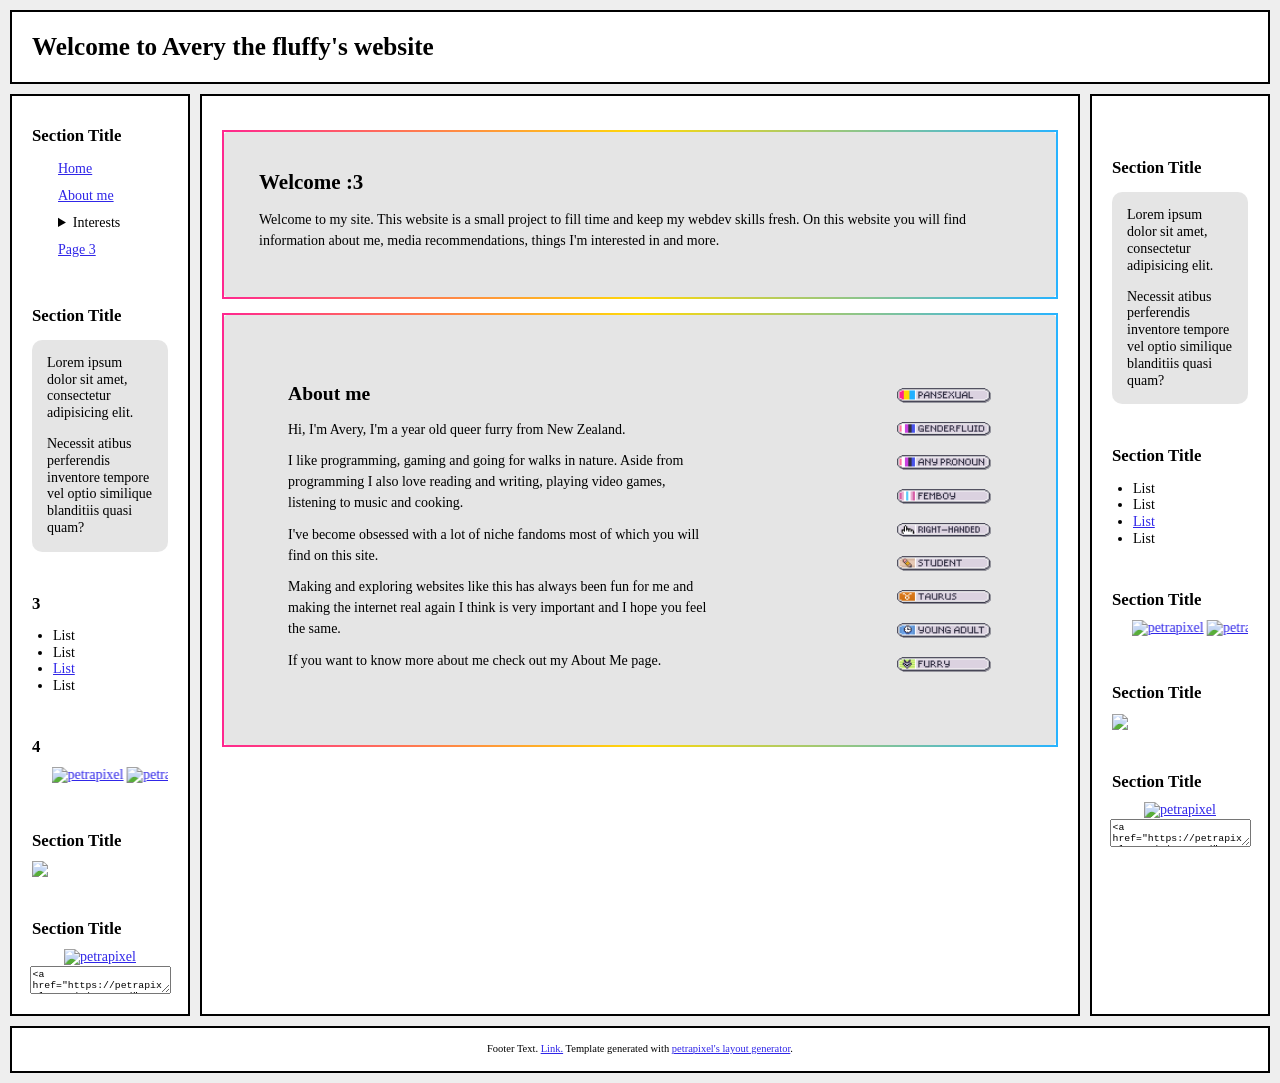
==== html/index.html @ d682e369 "rearanginging" ====
<!DOCTYPE html>
<html lang="en">
  <head>
    <!-- Change your site title: (It is shown in the tab) -->
    <title>Avery The Fluffy</title>

    <!-- Change your site description: (It is shown in Google results) -->
    <meta
      content="A website about a silly little fluffy person called Avery"
      name="description"
    />

    <!-- Setting character encoding and viewport size. Do not remove. -->
    <meta charset="UTF-8" />
    <meta name="viewport" content="width=device-width, initial-scale=1.0" />

    <!-- FavIcon (small image in tab), change to any image you want: -->
    <link href="favicon.ico" rel="icon" type="image/x-icon" />

    <!-- CSS: -->
    <!-- You will have to change this to "../style.css" if this HTML file is in a subfolder, to "../../style.css" if this HTML file is in 2 subfolder, etc. -->
    <link href="/style.css" rel="stylesheet" />

    <!-- JavaScript: -->
    <!-- You will have to change this to "../layout.js" if this HTML file is in a subfolder, to "../../layout.js" if this HTML file is in 2 subfolder, etc. -->
    <script src="/javascript/layout.js"></script>

    <script>
      // Template generated with petrapixel's layout generator.
      // (Please do not remove this credit.)
      console.log(
        "%cTemplate generated with petrapixel's layout generator: https://petrapixel.neocities.org/coding/layout-generator",
        "font-size: 14pt; color: #922a45; background: #ffd3ef"
      );
    </script>
  </head>
  <body>
    <!-- The next line is a skip-to-content link for keyboard users. Do not remove it! -->
    <a href="#content" id="skip-to-content-link">Skip to content</a>

    <div class="layout">
      <!-- =============================================== -->
      <!-- Header (and Sidebars) will be loaded per JavaScript! Edit layout.js to change. -->
      <!-- =============================================== -->

      <main id="content">
        <!-- Do NOT remove the ID here -->

        <noscript>Please enable JavaScript to view this website!</noscript>

        <!-- =============================================== -->
        <!-- MAIN CONTENT -->
        <!-- =============================================== -->
        <section>
          <blockquote>
            <h1>Welcome :3</h1>
            <p>
              Welcome to my site. This website is a small project to fill time
              and keep my webdev skills fresh. On this website you will find
              information about me, media recommendations, things I'm interested
              in and more.
            </p>
          </blockquote>

          <blockquote id="main-about">
            <div id="main-about-text">
              <h2>About me</h2>
              <p>
                Hi, I'm Avery, I'm a <span id="age"></span> year old queer furry
                from New Zealand.
              </p>
              <p>
                I like programming, gaming and going for walks in nature. Aside
                from programming I also love reading and writing, playing video
                games, listening to music and cooking.
              </p>
              <p>
                I've become obsessed with a lot of niche fandoms most of which
                you will find on this site.
              </p>
              <p>
                Making and exploring websites like this has always been fun for
                me and making the internet real again I think is very important
                and I hope you feel the same.
              </p>
              <p>
                If you want to know more about me check out my About Me page.
              </p>
            </div>
            <div id="identity-buttons">
              <img class="identity-buttons" src="/images/identity_buttons/pansexual.png" alt="Pansexual">
              <img class="identity-buttons" src="/images/identity_buttons/genderfluid.png" alt="Genderfluid">
              <img class="identity-buttons" src="/images/identity_buttons/Genderfluid-pronouns.png" alt="Pronouns">
              <img class="identity-buttons" src="/images/identity_buttons/Femboy.png" alt="Femboy">
              <img class="identity-buttons" src="/images/identity_buttons/right-handed.png" alt="Right handed">
              <img class="identity-buttons" src="/images/identity_buttons/student.png" alt="Student">
              <img class="identity-buttons" src="/images/identity_buttons/taurus.png" alt="Taurus">
              <img class="identity-buttons" src="/images/identity_buttons/Young_Adult.png" alt="Young Adult">
              <img class="identity-buttons" src="/images/identity_buttons/furry.png" alt="Furry">

              

            </div>
          </blockquote>
        </section>
      </main>

      <!-- =============================================== -->
      <!-- Footer will be loaded per JavaScript! Edit layout.js to change. -->
      <!-- =============================================== -->

      <!-- Closing .layout: -->
    </div>

    <!-- Add any additional Javascript code (<script></script>) here. -->
    <script src="./javascript/script.js"></script>
  </body>
</html>
---- style.css ----
/* -------------------------------------------------------- */
/* VARIABLES */
/* -------------------------------------------------------- */

/* Variables are used like this: var(--text-color) */
:root {
  /* Background Colors: */
  --background-color: #eeeeee;
  --content-background-color: #ffffff;
  --sidebar-background-color: #ffffff;

  /* Text Colors: */
  --text-color: #000000;
  --sidebar-text-color: #000000;
  --link-color: #3026e8;
  --link-color-hover: #7780ec;

  /* Text: */
  --font: Garamond, serif;
  --heading-font: Georgia, serif;
  --font-size: 14px;

  /* Other Settings: */
  --margin: 10px;
  --padding: 20px;
  --border: 2px solid #000000;
  --round-borders: 0px;
  --sidebar-width: 180px;
}

/* -------------------------------------------------------- */
/* BASICS */
/* -------------------------------------------------------- */

* {
  box-sizing: border-box;
}

body {
  display: flex;
  align-items: flex-start;
  justify-content: center;
  min-height: 100vh;
  font-size: var(--font-size);
  margin: 0;
  padding: var(--margin);
  color: var(--text-color);
  font-family: var(--font);
  line-height: 1.2;
  background: var(--background-color);
  background-image: url("");
}

::selection {
  /* (Text highlighted by the user) */
  background: rgba(0, 0, 0, 0.2);
}

mark {
  /* Text highlighted by using the <mark> element */
  text-shadow: 1px 1px 4px var(--link-color);
  background-color: inherit;
  color: var(--text-color);
}

/* Links: */
a {
  text-decoration: underline;
}

a,
a:visited {
  color: var(--link-color);
}

a:hover,
a:focus {
  color: var(--link-color-hover);
  text-decoration: none;
}

/* -------------------------------------------------------- */
/* LAYOUT */
/* -------------------------------------------------------- */

.layout {
  width: 1300px;
  display: grid;
  grid-gap: var(--margin);
  grid-template:
    "header header header" auto "leftSidebar main rightSidebar" auto "footer footer footer" auto / var(
      --sidebar-width
    )
    auto var(--sidebar-width);
  /* Confused by the grid? Check out my tutorial: https://petrapixel.neocities.org/coding/positioning-tutorial#grid */
}

main {
  grid-area: main;
  overflow-y: auto;
  padding: var(--padding);
  background: var(--content-background-color);
  border: var(--border);
  border-radius: var(--round-borders);
}

/* -------------------------------------------------------- */
/* HEADER */
/* -------------------------------------------------------- */

header {
  grid-area: header;
  font-size: 1.2em;
  border: var(--border);
  border-radius: var(--round-borders);
  background: var(--content-background-color);
}

.header-content {
  padding: var(--padding);
}

.header-title {
  font-family: var(--heading-font);
  font-size: 1.5em;
  font-weight: bold;
}

.header-image img {
  width: 100%;
  height: auto;
}

/* -------------------------------------------------------- */
/* SIDEBARS */
/* -------------------------------------------------------- */

aside {
  grid-area: aside;
  border: var(--border);
  border-radius: var(--round-borders);
  overflow: hidden;
  background: var(--sidebar-background-color);
  padding: var(--padding);
  color: var(--sidebar-text-color);
}

.left-sidebar {
  grid-area: leftSidebar;
}

.right-sidebar {
  grid-area: rightSidebar;
}

.sidebar-title {
  font-weight: bold;
  font-size: 1.2em;
  font-family: var(--heading-font);
}

.sidebar-section:not(:last-child) {
  margin-bottom: 3em;
}

.sidebar-section ul,
.sidebar-section ol {
  padding-left: 1.5em;
}

.sidebar-section > *:not(p):not(ul):not(ol):not(blockquote) {
  margin-top: 10px;
}

/* Sidebar Blockquote: */

.sidebar-section blockquote {
  background: rgba(0, 0, 0, 0.1);
  padding: 15px;
  margin: 1em 0;
  border-radius: 10px;
  overflow: hidden;
}

.sidebar-section blockquote > *:first-child {
  margin-top: 0;
}

.sidebar-section blockquote > *:last-child {
  margin-bottom: 0;
}

/* Site Button: */

.site-button {
  display: flex;
  flex-direction: column;
  align-items: center;
}

.site-button textarea {
  font-family: monospace;
  font-size: 0.7em;
}

/* -------------------------------------------------------- */
/* FOOTER */
/* -------------------------------------------------------- */

footer {
  grid-area: footer;
  border: var(--border);
  border-radius: var(--round-borders);
  overflow: hidden;
  font-size: 0.75em;
  padding: 15px;
  background: var(--content-background-color);
  display: flex;
  justify-content: center;
}

footer a,
footer a:visited {
  color: var(--link-color);
}

footer a:hover,
footer a:focus {
  color: var(--link-color-hover);
}

/* -------------------------------------------------------- */
/* NAVIGATION */
/* -------------------------------------------------------- */

nav {
  margin-bottom: 3em;
}

nav .sidebar-title {
  margin-bottom: 0.5em;
}

nav ul {
  margin: 0 -5px;
  padding: 0;
  list-style: none;
  user-select: none;
}

nav ul li {
  margin-bottom: 0;
}

nav > ul li > a,
nav > ul li > strong {
  display: inline-block;
}

nav > ul li > a,
nav > ul li > details summary,
nav > ul li > strong {
  padding: 5px 10px;
}

nav > ul li > a.active,
nav > ul li > details.active summary {
  font-weight: bold;
}

nav ul summary {
  cursor: pointer;
}

nav ul ul li > a {
  padding-left: 30px;
}

/* NAVIGATION IN HEADER */

header nav {
  margin-bottom: 0;
}

header nav ul {
  display: flex;
  flex-wrap: wrap;
  margin: 0;
}

header nav ul li {
  position: relative;
}

header nav ul li:first-child > a {
  padding-left: 0;
}

header nav ul li:last-child > a {
  padding-right: 0;
}

/* Subnavigation (Drop-Down): */

header nav ul ul {
  background: var(--content-background-color);
  display: none;
  position: absolute;
  top: 100%;
  left: 10px;
  padding: 0.5em;
  z-index: 1;
  border: var(--border);
  min-width: 100%;
  box-shadow: 0px 1px 5px rgba(0, 0, 0, 0.2);
}

header nav ul li:hover ul,
header nav ul li:focus-within ul {
  display: block;
}

header nav ul li strong {
  color: var(--link-color);
  text-decoration: underline;
  font-weight: normal;
}

header nav ul ul li a {
  display: block;
  padding-left: 0;
  padding-right: 0;
}

/* -------------------------------------------------------- */
/* CONTENT */
/* -------------------------------------------------------- */

main {
  line-height: 1.5;
}

#main-about {
  display: flex;
  padding: 4rem;
}

#main-about-text {
  margin-right: 10rem;
}

#interests {
  display: grid;
  grid-template-columns: repeat(2, 1fr);
  gap: 1.5rem;
}

.interest {
  display: flex;
  gap: 1rem;
  align-items: flex-start;
  font-size: 12px;
}

.interest_image {
  width: 160px;
  height: 240px;
  object-fit: cover;
  flex-shrink: 0;
  border-radius: 8px; /* optional */
}

.interest_text {
  margin: 0;
}

.identity-buttons {
  transition: transform 0.3s ease-in-out;
  width: 6rem;
}

.identity-buttons:hover {
  transform: scale(1.1);
}

#identity-buttons {
  display: flex;
  flex-direction: column;
  justify-content: space-around;
  margin-left: 2em;
  flex-shrink: 0;
}

main a,
main a:visited {
  color: var(--link-color);
}

main a:hover,
main a:focus {
  color: var(--link-color-hover);
  text-decoration-style: wavy;
}

main p,
main .image,
main .full-width-image,
main .two-columns {
  margin: 0.75em 0;
}

main ol,
main ul {
  margin: 0.5em 0;
  padding-left: 1.5em;
}

main ol li,
main ul li {
  margin-bottom: 0.2em;
  line-height: 1.3;
}

main ol {
  padding-left: 2em;
}

main blockquote {
  background: rgba(0, 0, 0, 0.1);
  padding: 35px;
  margin: 1em 0;
  border: 2px solid transparent;
  border-radius: 10px;

  border-image: linear-gradient(90deg, #ff278f, #ffd908, #27b3ff) 1;
}

main pre {
  margin: 1em 0 1.5em;
}

main code {
  text-transform: none;
}

main center {
  margin: 1em 0;
  padding: 0 1em;
}

main hr {
  border: 0;
  border-top: var(--border);
  margin: 1.5em 0;
}

/* HEADINGS: */

main h1,
main h2,
main h3,
main h4,
main h5,
main h6 {
  font-family: var(--heading-font);
  margin-bottom: 0;
  line-height: 1.5;
}

main h1:first-child,
main h2:first-child,
main h3:first-child,
main h4:first-child,
main h5:first-child,
main h6:first-child {
  margin-top: 0;
}

main h1 {
  font-size: 1.5em;
}

main h2 {
  font-size: 1.4em;
}

main h3 {
  font-size: 1.3em;
}

main h4 {
  font-size: 1.2em;
}

main h5 {
  font-size: 1.1em;
}

main h6 {
  font-size: 1em;
}

/* COLUMNS: */

.two-columns {
  display: flex;
}

.two-columns > * {
  flex: 1 1 0;
  margin: 0;
}

.two-columns > *:first-child {
  padding-right: 0.75em;
}

.two-columns > *:last-child {
  padding-left: 0.75em;
}

/* -------------------------------------------------------- */
/* CONTENT IMAGES */
/* -------------------------------------------------------- */

.image {
  display: block;
  width: auto;
  height: auto;
  max-width: 100%;
}

.full-width-image {
  display: block;
  width: 100%;
  height: auto;
}

.images {
  display: flex;
  width: calc(100% + 5px + 5px);
  margin-left: -5px;
  margin-right: -5px;
}

.images img {
  width: 100%;
  height: auto;
  padding: 5px;
  margin: 0;
  overflow: hidden;
}

/* -------------------------------------------------------- */
/* ACCESSIBILITY */
/* -------------------------------------------------------- */

/* please do not remove this. */

#skip-to-content-link {
  position: fixed;
  top: 0;
  left: 0;
  display: inline-block;
  padding: 0.375rem 0.75rem;
  line-height: 1;
  font-size: 1.25rem;
  background-color: var(--content-background-color);
  color: var(--text-color);
  transform: translateY(-3rem);
  transition: transform 0.1s ease-in;
  z-index: 99999999999;
}

#skip-to-content-link:focus,
#skip-to-content-link:focus-within {
  transform: translateY(0);
}

/* -------------------------------------------------------- */
/* MOBILE RESPONSIVE */
/* -------------------------------------------------------- */

/* CSS Code for devices < 800px */
@media (max-width: 800px) {
  body {
    font-size: 14px;
  }

  .layout {
    width: 100%;
    grid-template: "header" auto "leftSidebar" auto "main" auto "footer" auto / 1fr;
    /* Confused by the grid? Check out my tutorial: https://petrapixel.neocities.org/coding/positioning-tutorial#grid */
  }

  .right-sidebar {
    display: none;
  }

  aside {
    border-bottom: 1px solid;
    padding: 9px;
    font-size: 0.9em;
  }

  nav {
    padding: 0;
  }

  nav > ul {
    padding-top: 0.5em;
  }

  nav > ul li > a,
  nav > ul li > details summary,
  nav > ul li > strong {
    padding: 0.5em;
  }

  main {
    max-height: none;
    padding: 15px;
  }

  .images {
    flex-wrap: wrap;
  }

  .images img {
    width: 100%;
  }

  #skip-to-content-link {
    font-size: 1rem;
  }
}
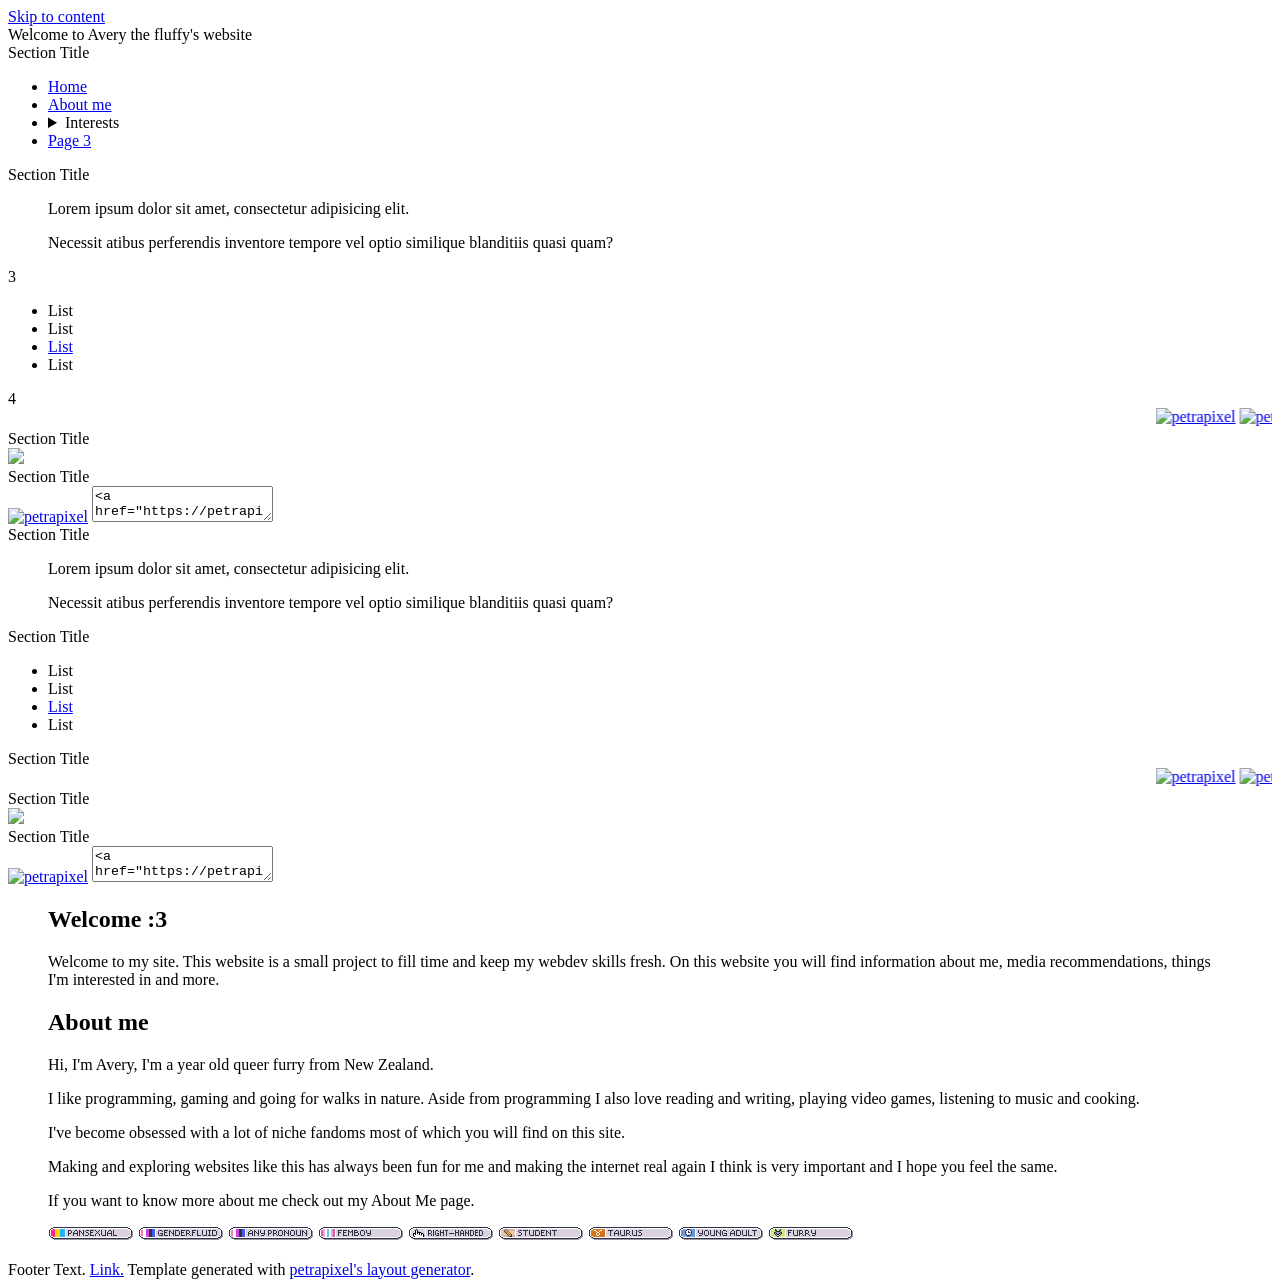
==== commit 3749b4ba: "css path" ====
--- a/html/index.html
+++ b/html/index.html
@@ -19,7 +19,7 @@
 
     <!-- CSS: -->
     <!-- You will have to change this to "../style.css" if this HTML file is in a subfolder, to "../../style.css" if this HTML file is in 2 subfolder, etc. -->
-    <link href="/style.css" rel="stylesheet" />
+    <link href="./style.css" rel="stylesheet" />
 
     <!-- JavaScript: -->
     <!-- You will have to change this to "../layout.js" if this HTML file is in a subfolder, to "../../layout.js" if this HTML file is in 2 subfolder, etc. -->
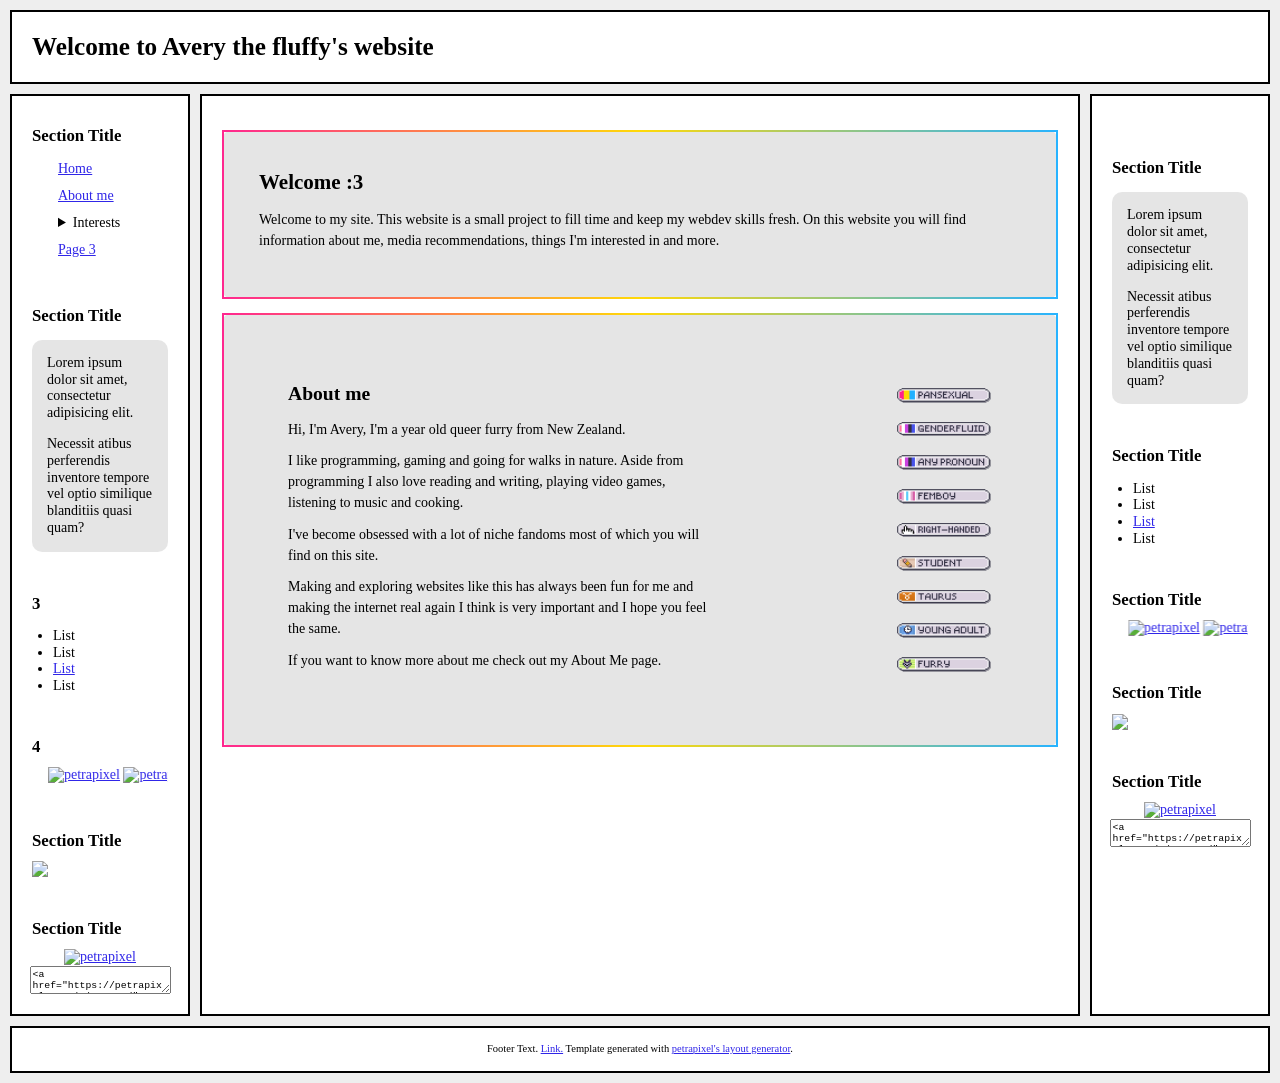
==== commit e1f01161: "move css again" ====
--- a/html/index.html
+++ b/html/index.html
@@ -19,7 +19,7 @@
 
     <!-- CSS: -->
     <!-- You will have to change this to "../style.css" if this HTML file is in a subfolder, to "../../style.css" if this HTML file is in 2 subfolder, etc. -->
-    <link href="./style.css" rel="stylesheet" />
+    <link href="/style.css" rel="stylesheet" />
 
     <!-- JavaScript: -->
     <!-- You will have to change this to "../layout.js" if this HTML file is in a subfolder, to "../../layout.js" if this HTML file is in 2 subfolder, etc. -->
--- a/style.css
+++ b/style.css
@@ -0,0 +1,636 @@
+/* -------------------------------------------------------- */
+/* VARIABLES */
+/* -------------------------------------------------------- */
+
+/* Variables are used like this: var(--text-color) */
+:root {
+  /* Background Colors: */
+  --background-color: #eeeeee;
+  --content-background-color: #ffffff;
+  --sidebar-background-color: #ffffff;
+
+  /* Text Colors: */
+  --text-color: #000000;
+  --sidebar-text-color: #000000;
+  --link-color: #3026e8;
+  --link-color-hover: #7780ec;
+
+  /* Text: */
+  --font: Garamond, serif;
+  --heading-font: Georgia, serif;
+  --font-size: 14px;
+
+  /* Other Settings: */
+  --margin: 10px;
+  --padding: 20px;
+  --border: 2px solid #000000;
+  --round-borders: 0px;
+  --sidebar-width: 180px;
+}
+
+/* -------------------------------------------------------- */
+/* BASICS */
+/* -------------------------------------------------------- */
+
+* {
+  box-sizing: border-box;
+}
+
+body {
+  display: flex;
+  align-items: flex-start;
+  justify-content: center;
+  min-height: 100vh;
+  font-size: var(--font-size);
+  margin: 0;
+  padding: var(--margin);
+  color: var(--text-color);
+  font-family: var(--font);
+  line-height: 1.2;
+  background: var(--background-color);
+  background-image: url("");
+}
+
+::selection {
+  /* (Text highlighted by the user) */
+  background: rgba(0, 0, 0, 0.2);
+}
+
+mark {
+  /* Text highlighted by using the <mark> element */
+  text-shadow: 1px 1px 4px var(--link-color);
+  background-color: inherit;
+  color: var(--text-color);
+}
+
+/* Links: */
+a {
+  text-decoration: underline;
+}
+
+a,
+a:visited {
+  color: var(--link-color);
+}
+
+a:hover,
+a:focus {
+  color: var(--link-color-hover);
+  text-decoration: none;
+}
+
+/* -------------------------------------------------------- */
+/* LAYOUT */
+/* -------------------------------------------------------- */
+
+.layout {
+  width: 1300px;
+  display: grid;
+  grid-gap: var(--margin);
+  grid-template:
+    "header header header" auto "leftSidebar main rightSidebar" auto "footer footer footer" auto / var(
+      --sidebar-width
+    )
+    auto var(--sidebar-width);
+  /* Confused by the grid? Check out my tutorial: https://petrapixel.neocities.org/coding/positioning-tutorial#grid */
+}
+
+main {
+  grid-area: main;
+  overflow-y: auto;
+  padding: var(--padding);
+  background: var(--content-background-color);
+  border: var(--border);
+  border-radius: var(--round-borders);
+}
+
+/* -------------------------------------------------------- */
+/* HEADER */
+/* -------------------------------------------------------- */
+
+header {
+  grid-area: header;
+  font-size: 1.2em;
+  border: var(--border);
+  border-radius: var(--round-borders);
+  background: var(--content-background-color);
+}
+
+.header-content {
+  padding: var(--padding);
+}
+
+.header-title {
+  font-family: var(--heading-font);
+  font-size: 1.5em;
+  font-weight: bold;
+}
+
+.header-image img {
+  width: 100%;
+  height: auto;
+}
+
+/* -------------------------------------------------------- */
+/* SIDEBARS */
+/* -------------------------------------------------------- */
+
+aside {
+  grid-area: aside;
+  border: var(--border);
+  border-radius: var(--round-borders);
+  overflow: hidden;
+  background: var(--sidebar-background-color);
+  padding: var(--padding);
+  color: var(--sidebar-text-color);
+}
+
+.left-sidebar {
+  grid-area: leftSidebar;
+}
+
+.right-sidebar {
+  grid-area: rightSidebar;
+}
+
+.sidebar-title {
+  font-weight: bold;
+  font-size: 1.2em;
+  font-family: var(--heading-font);
+}
+
+.sidebar-section:not(:last-child) {
+  margin-bottom: 3em;
+}
+
+.sidebar-section ul,
+.sidebar-section ol {
+  padding-left: 1.5em;
+}
+
+.sidebar-section > *:not(p):not(ul):not(ol):not(blockquote) {
+  margin-top: 10px;
+}
+
+/* Sidebar Blockquote: */
+
+.sidebar-section blockquote {
+  background: rgba(0, 0, 0, 0.1);
+  padding: 15px;
+  margin: 1em 0;
+  border-radius: 10px;
+  overflow: hidden;
+}
+
+.sidebar-section blockquote > *:first-child {
+  margin-top: 0;
+}
+
+.sidebar-section blockquote > *:last-child {
+  margin-bottom: 0;
+}
+
+/* Site Button: */
+
+.site-button {
+  display: flex;
+  flex-direction: column;
+  align-items: center;
+}
+
+.site-button textarea {
+  font-family: monospace;
+  font-size: 0.7em;
+}
+
+/* -------------------------------------------------------- */
+/* FOOTER */
+/* -------------------------------------------------------- */
+
+footer {
+  grid-area: footer;
+  border: var(--border);
+  border-radius: var(--round-borders);
+  overflow: hidden;
+  font-size: 0.75em;
+  padding: 15px;
+  background: var(--content-background-color);
+  display: flex;
+  justify-content: center;
+}
+
+footer a,
+footer a:visited {
+  color: var(--link-color);
+}
+
+footer a:hover,
+footer a:focus {
+  color: var(--link-color-hover);
+}
+
+/* -------------------------------------------------------- */
+/* NAVIGATION */
+/* -------------------------------------------------------- */
+
+nav {
+  margin-bottom: 3em;
+}
+
+nav .sidebar-title {
+  margin-bottom: 0.5em;
+}
+
+nav ul {
+  margin: 0 -5px;
+  padding: 0;
+  list-style: none;
+  user-select: none;
+}
+
+nav ul li {
+  margin-bottom: 0;
+}
+
+nav > ul li > a,
+nav > ul li > strong {
+  display: inline-block;
+}
+
+nav > ul li > a,
+nav > ul li > details summary,
+nav > ul li > strong {
+  padding: 5px 10px;
+}
+
+nav > ul li > a.active,
+nav > ul li > details.active summary {
+  font-weight: bold;
+}
+
+nav ul summary {
+  cursor: pointer;
+}
+
+nav ul ul li > a {
+  padding-left: 30px;
+}
+
+/* NAVIGATION IN HEADER */
+
+header nav {
+  margin-bottom: 0;
+}
+
+header nav ul {
+  display: flex;
+  flex-wrap: wrap;
+  margin: 0;
+}
+
+header nav ul li {
+  position: relative;
+}
+
+header nav ul li:first-child > a {
+  padding-left: 0;
+}
+
+header nav ul li:last-child > a {
+  padding-right: 0;
+}
+
+/* Subnavigation (Drop-Down): */
+
+header nav ul ul {
+  background: var(--content-background-color);
+  display: none;
+  position: absolute;
+  top: 100%;
+  left: 10px;
+  padding: 0.5em;
+  z-index: 1;
+  border: var(--border);
+  min-width: 100%;
+  box-shadow: 0px 1px 5px rgba(0, 0, 0, 0.2);
+}
+
+header nav ul li:hover ul,
+header nav ul li:focus-within ul {
+  display: block;
+}
+
+header nav ul li strong {
+  color: var(--link-color);
+  text-decoration: underline;
+  font-weight: normal;
+}
+
+header nav ul ul li a {
+  display: block;
+  padding-left: 0;
+  padding-right: 0;
+}
+
+/* -------------------------------------------------------- */
+/* CONTENT */
+/* -------------------------------------------------------- */
+
+main {
+  line-height: 1.5;
+}
+
+#main-about {
+  display: flex;
+  padding: 4rem;
+}
+
+#main-about-text {
+  margin-right: 10rem;
+}
+
+#interests {
+  display: grid;
+  grid-template-columns: repeat(2, 1fr);
+  gap: 1.5rem;
+}
+
+.interest {
+  display: flex;
+  gap: 1rem;
+  align-items: flex-start;
+  font-size: 12px;
+}
+
+.interest_image {
+  width: 160px;
+  height: 240px;
+  object-fit: cover;
+  flex-shrink: 0;
+  border-radius: 8px; /* optional */
+}
+
+.interest_text {
+  margin: 0;
+}
+
+.identity-buttons {
+  transition: transform 0.3s ease-in-out;
+  width: 6rem;
+}
+
+.identity-buttons:hover {
+  transform: scale(1.1);
+}
+
+#identity-buttons {
+  display: flex;
+  flex-direction: column;
+  justify-content: space-around;
+  margin-left: 2em;
+  flex-shrink: 0;
+}
+
+main a,
+main a:visited {
+  color: var(--link-color);
+}
+
+main a:hover,
+main a:focus {
+  color: var(--link-color-hover);
+  text-decoration-style: wavy;
+}
+
+main p,
+main .image,
+main .full-width-image,
+main .two-columns {
+  margin: 0.75em 0;
+}
+
+main ol,
+main ul {
+  margin: 0.5em 0;
+  padding-left: 1.5em;
+}
+
+main ol li,
+main ul li {
+  margin-bottom: 0.2em;
+  line-height: 1.3;
+}
+
+main ol {
+  padding-left: 2em;
+}
+
+main blockquote {
+  background: rgba(0, 0, 0, 0.1);
+  padding: 35px;
+  margin: 1em 0;
+  border: 2px solid transparent;
+  border-radius: 10px;
+
+  border-image: linear-gradient(90deg, #ff278f, #ffd908, #27b3ff) 1;
+}
+
+main pre {
+  margin: 1em 0 1.5em;
+}
+
+main code {
+  text-transform: none;
+}
+
+main center {
+  margin: 1em 0;
+  padding: 0 1em;
+}
+
+main hr {
+  border: 0;
+  border-top: var(--border);
+  margin: 1.5em 0;
+}
+
+/* HEADINGS: */
+
+main h1,
+main h2,
+main h3,
+main h4,
+main h5,
+main h6 {
+  font-family: var(--heading-font);
+  margin-bottom: 0;
+  line-height: 1.5;
+}
+
+main h1:first-child,
+main h2:first-child,
+main h3:first-child,
+main h4:first-child,
+main h5:first-child,
+main h6:first-child {
+  margin-top: 0;
+}
+
+main h1 {
+  font-size: 1.5em;
+}
+
+main h2 {
+  font-size: 1.4em;
+}
+
+main h3 {
+  font-size: 1.3em;
+}
+
+main h4 {
+  font-size: 1.2em;
+}
+
+main h5 {
+  font-size: 1.1em;
+}
+
+main h6 {
+  font-size: 1em;
+}
+
+/* COLUMNS: */
+
+.two-columns {
+  display: flex;
+}
+
+.two-columns > * {
+  flex: 1 1 0;
+  margin: 0;
+}
+
+.two-columns > *:first-child {
+  padding-right: 0.75em;
+}
+
+.two-columns > *:last-child {
+  padding-left: 0.75em;
+}
+
+/* -------------------------------------------------------- */
+/* CONTENT IMAGES */
+/* -------------------------------------------------------- */
+
+.image {
+  display: block;
+  width: auto;
+  height: auto;
+  max-width: 100%;
+}
+
+.full-width-image {
+  display: block;
+  width: 100%;
+  height: auto;
+}
+
+.images {
+  display: flex;
+  width: calc(100% + 5px + 5px);
+  margin-left: -5px;
+  margin-right: -5px;
+}
+
+.images img {
+  width: 100%;
+  height: auto;
+  padding: 5px;
+  margin: 0;
+  overflow: hidden;
+}
+
+/* -------------------------------------------------------- */
+/* ACCESSIBILITY */
+/* -------------------------------------------------------- */
+
+/* please do not remove this. */
+
+#skip-to-content-link {
+  position: fixed;
+  top: 0;
+  left: 0;
+  display: inline-block;
+  padding: 0.375rem 0.75rem;
+  line-height: 1;
+  font-size: 1.25rem;
+  background-color: var(--content-background-color);
+  color: var(--text-color);
+  transform: translateY(-3rem);
+  transition: transform 0.1s ease-in;
+  z-index: 99999999999;
+}
+
+#skip-to-content-link:focus,
+#skip-to-content-link:focus-within {
+  transform: translateY(0);
+}
+
+/* -------------------------------------------------------- */
+/* MOBILE RESPONSIVE */
+/* -------------------------------------------------------- */
+
+/* CSS Code for devices < 800px */
+@media (max-width: 800px) {
+  body {
+    font-size: 14px;
+  }
+
+  .layout {
+    width: 100%;
+    grid-template: "header" auto "leftSidebar" auto "main" auto "footer" auto / 1fr;
+    /* Confused by the grid? Check out my tutorial: https://petrapixel.neocities.org/coding/positioning-tutorial#grid */
+  }
+
+  .right-sidebar {
+    display: none;
+  }
+
+  aside {
+    border-bottom: 1px solid;
+    padding: 9px;
+    font-size: 0.9em;
+  }
+
+  nav {
+    padding: 0;
+  }
+
+  nav > ul {
+    padding-top: 0.5em;
+  }
+
+  nav > ul li > a,
+  nav > ul li > details summary,
+  nav > ul li > strong {
+    padding: 0.5em;
+  }
+
+  main {
+    max-height: none;
+    padding: 15px;
+  }
+
+  .images {
+    flex-wrap: wrap;
+  }
+
+  .images img {
+    width: 100%;
+  }
+
+  #skip-to-content-link {
+    font-size: 1rem;
+  }
+}
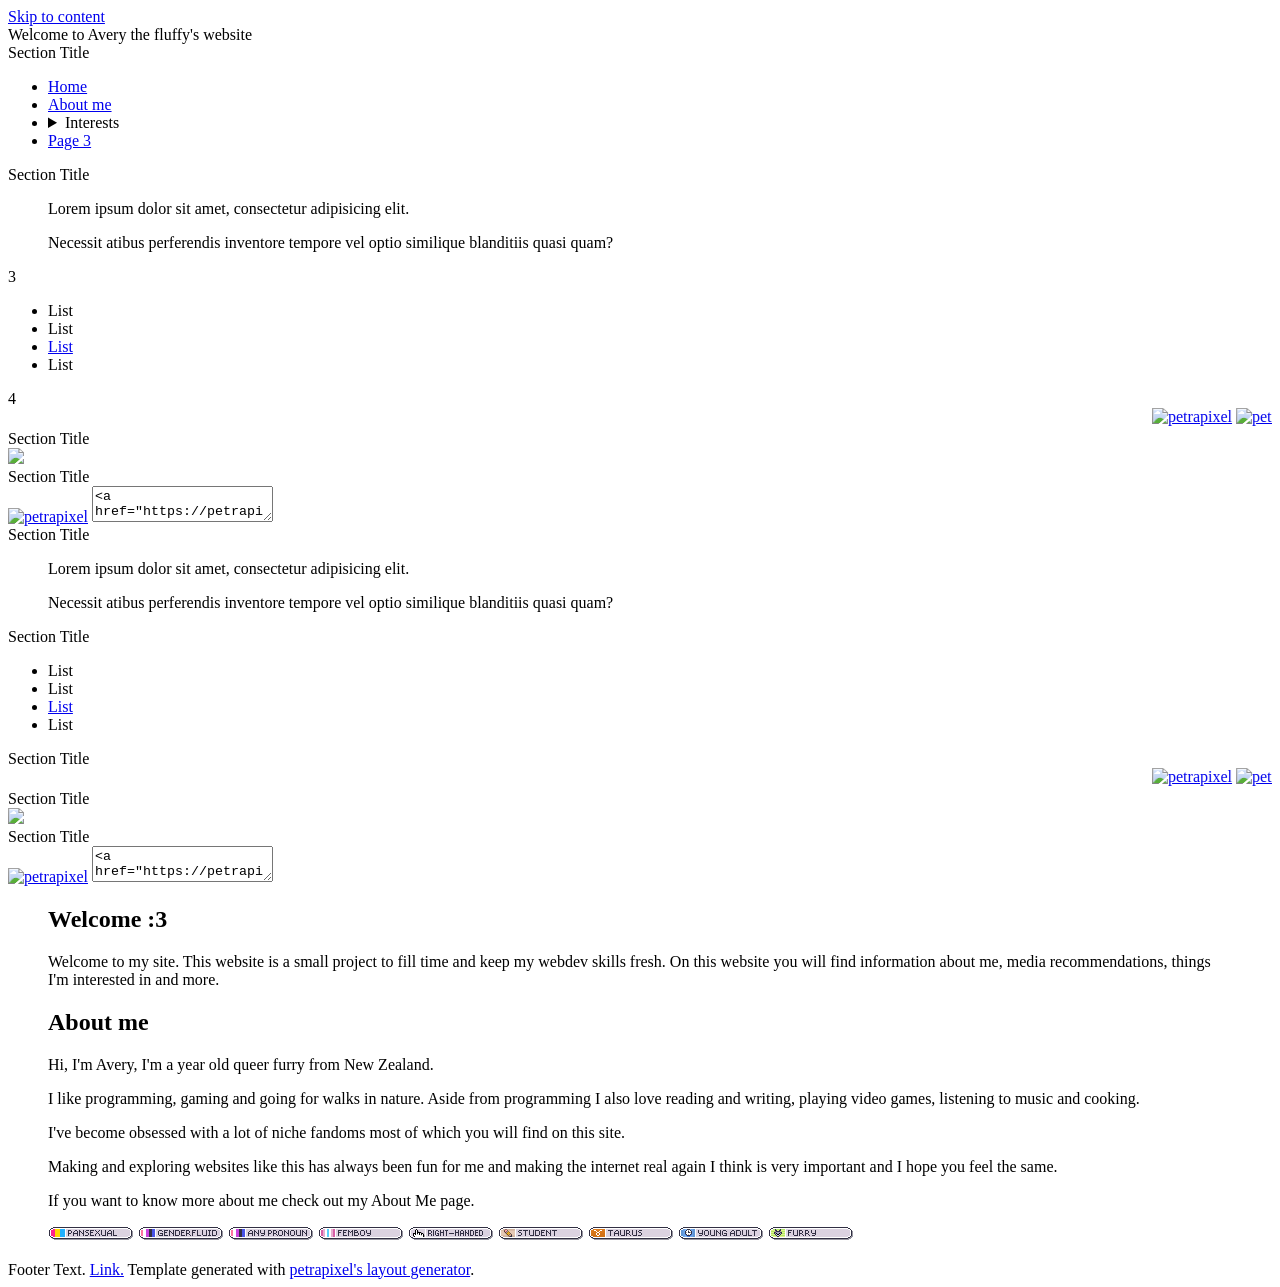
==== commit 129170f7: "Revert "move css again" This reverts commit e1f01161319602a3a8735dc1c25a3a91006842aa." ====
--- a/html/index.html
+++ b/html/index.html
@@ -19,7 +19,7 @@
 
     <!-- CSS: -->
     <!-- You will have to change this to "../style.css" if this HTML file is in a subfolder, to "../../style.css" if this HTML file is in 2 subfolder, etc. -->
-    <link href="/style.css" rel="stylesheet" />
+    <link href="./style.css" rel="stylesheet" />
 
     <!-- JavaScript: -->
     <!-- You will have to change this to "../layout.js" if this HTML file is in a subfolder, to "../../layout.js" if this HTML file is in 2 subfolder, etc. -->
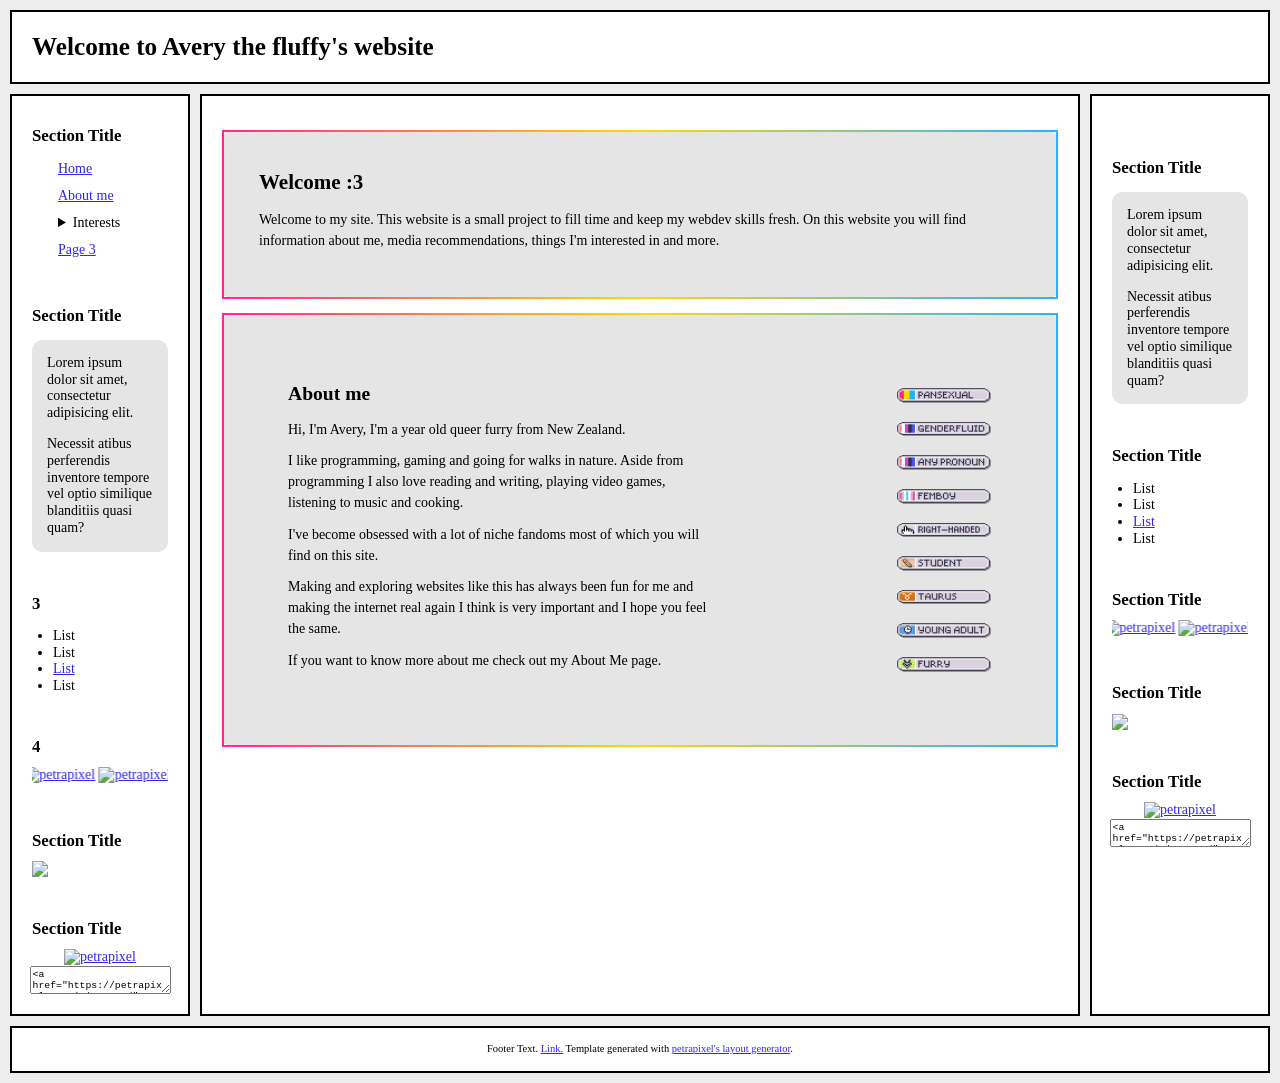
==== commit ab6543aa: "move css again" ====
--- a/html/index.html
+++ b/html/index.html
@@ -19,7 +19,7 @@
 
     <!-- CSS: -->
     <!-- You will have to change this to "../style.css" if this HTML file is in a subfolder, to "../../style.css" if this HTML file is in 2 subfolder, etc. -->
-    <link href="./style.css" rel="stylesheet" />
+    <link href="/style.css" rel="stylesheet" />
 
     <!-- JavaScript: -->
     <!-- You will have to change this to "../layout.js" if this HTML file is in a subfolder, to "../../layout.js" if this HTML file is in 2 subfolder, etc. -->
--- a/style.css
+++ b/style.css
@@ -0,0 +1,636 @@
+/* -------------------------------------------------------- */
+/* VARIABLES */
+/* -------------------------------------------------------- */
+
+/* Variables are used like this: var(--text-color) */
+:root {
+  /* Background Colors: */
+  --background-color: #eeeeee;
+  --content-background-color: #ffffff;
+  --sidebar-background-color: #ffffff;
+
+  /* Text Colors: */
+  --text-color: #000000;
+  --sidebar-text-color: #000000;
+  --link-color: #3026e8;
+  --link-color-hover: #7780ec;
+
+  /* Text: */
+  --font: Garamond, serif;
+  --heading-font: Georgia, serif;
+  --font-size: 14px;
+
+  /* Other Settings: */
+  --margin: 10px;
+  --padding: 20px;
+  --border: 2px solid #000000;
+  --round-borders: 0px;
+  --sidebar-width: 180px;
+}
+
+/* -------------------------------------------------------- */
+/* BASICS */
+/* -------------------------------------------------------- */
+
+* {
+  box-sizing: border-box;
+}
+
+body {
+  display: flex;
+  align-items: flex-start;
+  justify-content: center;
+  min-height: 100vh;
+  font-size: var(--font-size);
+  margin: 0;
+  padding: var(--margin);
+  color: var(--text-color);
+  font-family: var(--font);
+  line-height: 1.2;
+  background: var(--background-color);
+  background-image: url("");
+}
+
+::selection {
+  /* (Text highlighted by the user) */
+  background: rgba(0, 0, 0, 0.2);
+}
+
+mark {
+  /* Text highlighted by using the <mark> element */
+  text-shadow: 1px 1px 4px var(--link-color);
+  background-color: inherit;
+  color: var(--text-color);
+}
+
+/* Links: */
+a {
+  text-decoration: underline;
+}
+
+a,
+a:visited {
+  color: var(--link-color);
+}
+
+a:hover,
+a:focus {
+  color: var(--link-color-hover);
+  text-decoration: none;
+}
+
+/* -------------------------------------------------------- */
+/* LAYOUT */
+/* -------------------------------------------------------- */
+
+.layout {
+  width: 1300px;
+  display: grid;
+  grid-gap: var(--margin);
+  grid-template:
+    "header header header" auto "leftSidebar main rightSidebar" auto "footer footer footer" auto / var(
+      --sidebar-width
+    )
+    auto var(--sidebar-width);
+  /* Confused by the grid? Check out my tutorial: https://petrapixel.neocities.org/coding/positioning-tutorial#grid */
+}
+
+main {
+  grid-area: main;
+  overflow-y: auto;
+  padding: var(--padding);
+  background: var(--content-background-color);
+  border: var(--border);
+  border-radius: var(--round-borders);
+}
+
+/* -------------------------------------------------------- */
+/* HEADER */
+/* -------------------------------------------------------- */
+
+header {
+  grid-area: header;
+  font-size: 1.2em;
+  border: var(--border);
+  border-radius: var(--round-borders);
+  background: var(--content-background-color);
+}
+
+.header-content {
+  padding: var(--padding);
+}
+
+.header-title {
+  font-family: var(--heading-font);
+  font-size: 1.5em;
+  font-weight: bold;
+}
+
+.header-image img {
+  width: 100%;
+  height: auto;
+}
+
+/* -------------------------------------------------------- */
+/* SIDEBARS */
+/* -------------------------------------------------------- */
+
+aside {
+  grid-area: aside;
+  border: var(--border);
+  border-radius: var(--round-borders);
+  overflow: hidden;
+  background: var(--sidebar-background-color);
+  padding: var(--padding);
+  color: var(--sidebar-text-color);
+}
+
+.left-sidebar {
+  grid-area: leftSidebar;
+}
+
+.right-sidebar {
+  grid-area: rightSidebar;
+}
+
+.sidebar-title {
+  font-weight: bold;
+  font-size: 1.2em;
+  font-family: var(--heading-font);
+}
+
+.sidebar-section:not(:last-child) {
+  margin-bottom: 3em;
+}
+
+.sidebar-section ul,
+.sidebar-section ol {
+  padding-left: 1.5em;
+}
+
+.sidebar-section > *:not(p):not(ul):not(ol):not(blockquote) {
+  margin-top: 10px;
+}
+
+/* Sidebar Blockquote: */
+
+.sidebar-section blockquote {
+  background: rgba(0, 0, 0, 0.1);
+  padding: 15px;
+  margin: 1em 0;
+  border-radius: 10px;
+  overflow: hidden;
+}
+
+.sidebar-section blockquote > *:first-child {
+  margin-top: 0;
+}
+
+.sidebar-section blockquote > *:last-child {
+  margin-bottom: 0;
+}
+
+/* Site Button: */
+
+.site-button {
+  display: flex;
+  flex-direction: column;
+  align-items: center;
+}
+
+.site-button textarea {
+  font-family: monospace;
+  font-size: 0.7em;
+}
+
+/* -------------------------------------------------------- */
+/* FOOTER */
+/* -------------------------------------------------------- */
+
+footer {
+  grid-area: footer;
+  border: var(--border);
+  border-radius: var(--round-borders);
+  overflow: hidden;
+  font-size: 0.75em;
+  padding: 15px;
+  background: var(--content-background-color);
+  display: flex;
+  justify-content: center;
+}
+
+footer a,
+footer a:visited {
+  color: var(--link-color);
+}
+
+footer a:hover,
+footer a:focus {
+  color: var(--link-color-hover);
+}
+
+/* -------------------------------------------------------- */
+/* NAVIGATION */
+/* -------------------------------------------------------- */
+
+nav {
+  margin-bottom: 3em;
+}
+
+nav .sidebar-title {
+  margin-bottom: 0.5em;
+}
+
+nav ul {
+  margin: 0 -5px;
+  padding: 0;
+  list-style: none;
+  user-select: none;
+}
+
+nav ul li {
+  margin-bottom: 0;
+}
+
+nav > ul li > a,
+nav > ul li > strong {
+  display: inline-block;
+}
+
+nav > ul li > a,
+nav > ul li > details summary,
+nav > ul li > strong {
+  padding: 5px 10px;
+}
+
+nav > ul li > a.active,
+nav > ul li > details.active summary {
+  font-weight: bold;
+}
+
+nav ul summary {
+  cursor: pointer;
+}
+
+nav ul ul li > a {
+  padding-left: 30px;
+}
+
+/* NAVIGATION IN HEADER */
+
+header nav {
+  margin-bottom: 0;
+}
+
+header nav ul {
+  display: flex;
+  flex-wrap: wrap;
+  margin: 0;
+}
+
+header nav ul li {
+  position: relative;
+}
+
+header nav ul li:first-child > a {
+  padding-left: 0;
+}
+
+header nav ul li:last-child > a {
+  padding-right: 0;
+}
+
+/* Subnavigation (Drop-Down): */
+
+header nav ul ul {
+  background: var(--content-background-color);
+  display: none;
+  position: absolute;
+  top: 100%;
+  left: 10px;
+  padding: 0.5em;
+  z-index: 1;
+  border: var(--border);
+  min-width: 100%;
+  box-shadow: 0px 1px 5px rgba(0, 0, 0, 0.2);
+}
+
+header nav ul li:hover ul,
+header nav ul li:focus-within ul {
+  display: block;
+}
+
+header nav ul li strong {
+  color: var(--link-color);
+  text-decoration: underline;
+  font-weight: normal;
+}
+
+header nav ul ul li a {
+  display: block;
+  padding-left: 0;
+  padding-right: 0;
+}
+
+/* -------------------------------------------------------- */
+/* CONTENT */
+/* -------------------------------------------------------- */
+
+main {
+  line-height: 1.5;
+}
+
+#main-about {
+  display: flex;
+  padding: 4rem;
+}
+
+#main-about-text {
+  margin-right: 10rem;
+}
+
+#interests {
+  display: grid;
+  grid-template-columns: repeat(2, 1fr);
+  gap: 1.5rem;
+}
+
+.interest {
+  display: flex;
+  gap: 1rem;
+  align-items: flex-start;
+  font-size: 12px;
+}
+
+.interest_image {
+  width: 160px;
+  height: 240px;
+  object-fit: cover;
+  flex-shrink: 0;
+  border-radius: 8px; /* optional */
+}
+
+.interest_text {
+  margin: 0;
+}
+
+.identity-buttons {
+  transition: transform 0.3s ease-in-out;
+  width: 6rem;
+}
+
+.identity-buttons:hover {
+  transform: scale(1.1);
+}
+
+#identity-buttons {
+  display: flex;
+  flex-direction: column;
+  justify-content: space-around;
+  margin-left: 2em;
+  flex-shrink: 0;
+}
+
+main a,
+main a:visited {
+  color: var(--link-color);
+}
+
+main a:hover,
+main a:focus {
+  color: var(--link-color-hover);
+  text-decoration-style: wavy;
+}
+
+main p,
+main .image,
+main .full-width-image,
+main .two-columns {
+  margin: 0.75em 0;
+}
+
+main ol,
+main ul {
+  margin: 0.5em 0;
+  padding-left: 1.5em;
+}
+
+main ol li,
+main ul li {
+  margin-bottom: 0.2em;
+  line-height: 1.3;
+}
+
+main ol {
+  padding-left: 2em;
+}
+
+main blockquote {
+  background: rgba(0, 0, 0, 0.1);
+  padding: 35px;
+  margin: 1em 0;
+  border: 2px solid transparent;
+  border-radius: 10px;
+
+  border-image: linear-gradient(90deg, #ff278f, #ffd908, #27b3ff) 1;
+}
+
+main pre {
+  margin: 1em 0 1.5em;
+}
+
+main code {
+  text-transform: none;
+}
+
+main center {
+  margin: 1em 0;
+  padding: 0 1em;
+}
+
+main hr {
+  border: 0;
+  border-top: var(--border);
+  margin: 1.5em 0;
+}
+
+/* HEADINGS: */
+
+main h1,
+main h2,
+main h3,
+main h4,
+main h5,
+main h6 {
+  font-family: var(--heading-font);
+  margin-bottom: 0;
+  line-height: 1.5;
+}
+
+main h1:first-child,
+main h2:first-child,
+main h3:first-child,
+main h4:first-child,
+main h5:first-child,
+main h6:first-child {
+  margin-top: 0;
+}
+
+main h1 {
+  font-size: 1.5em;
+}
+
+main h2 {
+  font-size: 1.4em;
+}
+
+main h3 {
+  font-size: 1.3em;
+}
+
+main h4 {
+  font-size: 1.2em;
+}
+
+main h5 {
+  font-size: 1.1em;
+}
+
+main h6 {
+  font-size: 1em;
+}
+
+/* COLUMNS: */
+
+.two-columns {
+  display: flex;
+}
+
+.two-columns > * {
+  flex: 1 1 0;
+  margin: 0;
+}
+
+.two-columns > *:first-child {
+  padding-right: 0.75em;
+}
+
+.two-columns > *:last-child {
+  padding-left: 0.75em;
+}
+
+/* -------------------------------------------------------- */
+/* CONTENT IMAGES */
+/* -------------------------------------------------------- */
+
+.image {
+  display: block;
+  width: auto;
+  height: auto;
+  max-width: 100%;
+}
+
+.full-width-image {
+  display: block;
+  width: 100%;
+  height: auto;
+}
+
+.images {
+  display: flex;
+  width: calc(100% + 5px + 5px);
+  margin-left: -5px;
+  margin-right: -5px;
+}
+
+.images img {
+  width: 100%;
+  height: auto;
+  padding: 5px;
+  margin: 0;
+  overflow: hidden;
+}
+
+/* -------------------------------------------------------- */
+/* ACCESSIBILITY */
+/* -------------------------------------------------------- */
+
+/* please do not remove this. */
+
+#skip-to-content-link {
+  position: fixed;
+  top: 0;
+  left: 0;
+  display: inline-block;
+  padding: 0.375rem 0.75rem;
+  line-height: 1;
+  font-size: 1.25rem;
+  background-color: var(--content-background-color);
+  color: var(--text-color);
+  transform: translateY(-3rem);
+  transition: transform 0.1s ease-in;
+  z-index: 99999999999;
+}
+
+#skip-to-content-link:focus,
+#skip-to-content-link:focus-within {
+  transform: translateY(0);
+}
+
+/* -------------------------------------------------------- */
+/* MOBILE RESPONSIVE */
+/* -------------------------------------------------------- */
+
+/* CSS Code for devices < 800px */
+@media (max-width: 800px) {
+  body {
+    font-size: 14px;
+  }
+
+  .layout {
+    width: 100%;
+    grid-template: "header" auto "leftSidebar" auto "main" auto "footer" auto / 1fr;
+    /* Confused by the grid? Check out my tutorial: https://petrapixel.neocities.org/coding/positioning-tutorial#grid */
+  }
+
+  .right-sidebar {
+    display: none;
+  }
+
+  aside {
+    border-bottom: 1px solid;
+    padding: 9px;
+    font-size: 0.9em;
+  }
+
+  nav {
+    padding: 0;
+  }
+
+  nav > ul {
+    padding-top: 0.5em;
+  }
+
+  nav > ul li > a,
+  nav > ul li > details summary,
+  nav > ul li > strong {
+    padding: 0.5em;
+  }
+
+  main {
+    max-height: none;
+    padding: 15px;
+  }
+
+  .images {
+    flex-wrap: wrap;
+  }
+
+  .images img {
+    width: 100%;
+  }
+
+  #skip-to-content-link {
+    font-size: 1rem;
+  }
+}
